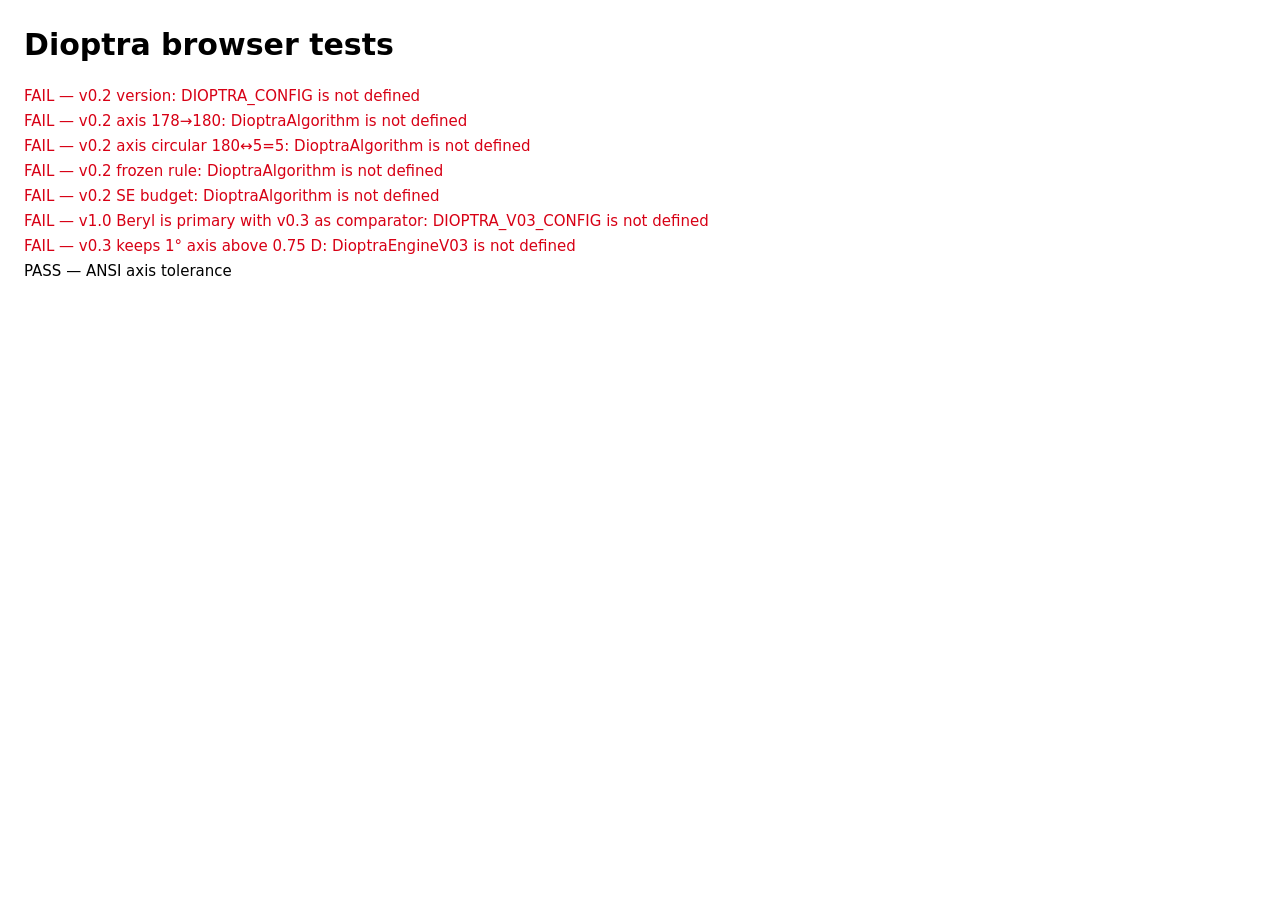
==== tests/algorithm.test.html @ 1a5e30a5 "Release v1.0 "Beryl", Clinical Study checks, guided Genius and a unified design Engine - Rename 0.4." ====
<!doctype html>
<html lang="en"><head><meta charset="utf-8"><title>Dioptra browser tests</title>
<style>body{font:15px/1.4 -apple-system,system-ui,sans-serif;margin:24px}p{margin:4px 0}.fail{color:#d70015}</style></head>
<body><h1>Dioptra browser tests</h1><div id="out"></div>
<script src="../js/config.js"></script><script src="../js/algorithm.js"></script>
<script src="../js/vertex.js"></script>
<script src="../js/config-v03.js"></script><script src="../js/engine-v03.js"></script>
<script src="../js/config-v10.js"></script><script src="../js/engine-v10.js"></script>
<script src="../js/scoring.js"></script><script src="../js/engines.js"></script>
<script>
const out=document.getElementById("out");
function test(name,fn){try{fn();out.innerHTML+=`<p>PASS — ${name}</p>`}catch(e){out.innerHTML+=`<p class="fail">FAIL — ${name}: ${e.message}</p>`}}
function eq(a,b){if(a!==b)throw new Error(`${a} !== ${b}`)}
function near(a,b,t=1e-9){if(Math.abs(a-b)>t)throw new Error(`${a} !~= ${b}`)}
const sample={age:25,
  od:{sphere:-2.50,cylinder:-1.25,axis:178,va:"20/100",pinhole:"20/50"},
  os:{sphere:-2.75,cylinder:-1.00,axis:168,va:"20/100",pinhole:"20/50"}};
test("v0.2 version",()=>eq(DIOPTRA_CONFIG.version,"0.2.0"));
test("v0.2 axis 178→180",()=>eq(DioptraAlgorithm.quantizeAxis(178),180));
test("v0.2 axis circular 180↔5=5",()=>eq(DioptraAlgorithm.axisDistance(180,5),5));
test("v0.2 frozen rule",()=>{
 const p=DioptraAlgorithm.predictCase(sample);
 eq(p.od.sphere,-2.75); eq(p.od.cylinder,-1.25); eq(p.od.axis,180);
 eq(p.os.sphere,-3.00); eq(p.os.cylinder,-1.00); eq(p.os.axis,170);
 near(p.od.seShiftFromAR,-0.25); near(p.os.seShiftFromAR,-0.25);
});
test("v0.2 SE budget",()=>{
 const p=DioptraAlgorithm.predictCase({age:25,
  od:{sphere:0.37,cylinder:-0.37,axis:90,va:"20/20",pinhole:"20/20"},
  os:{sphere:0.37,cylinder:-0.37,axis:90,va:"20/20",pinhole:"20/20"}});
 if(Math.abs(p.od.seShiftFromAR)>0.2500001)throw new Error(p.od.seShiftFromAR);
});
test("v1.0 Beryl is primary with v0.3 as comparator",()=>{eq(DioptraEngines.primaryId(),"v1.0");eq(DioptraEngines.shadowId(),"v0.3");eq(DIOPTRA_V03_CONFIG.ui.finalAxisStep,1)});
test("v0.3 keeps 1° axis above 0.75 D",()=>{
 const p=DioptraEngineV03.predictCase(sample);
 eq(p.od.sphere,-2.75); eq(p.od.axis,178); eq(p.os.axis,168);
});
test("ANSI axis tolerance",()=>{eq(DioptraScoring.axisTolerance(1.25),3);eq(DioptraScoring.axisTolerance(2),2)});
</script></body></html>
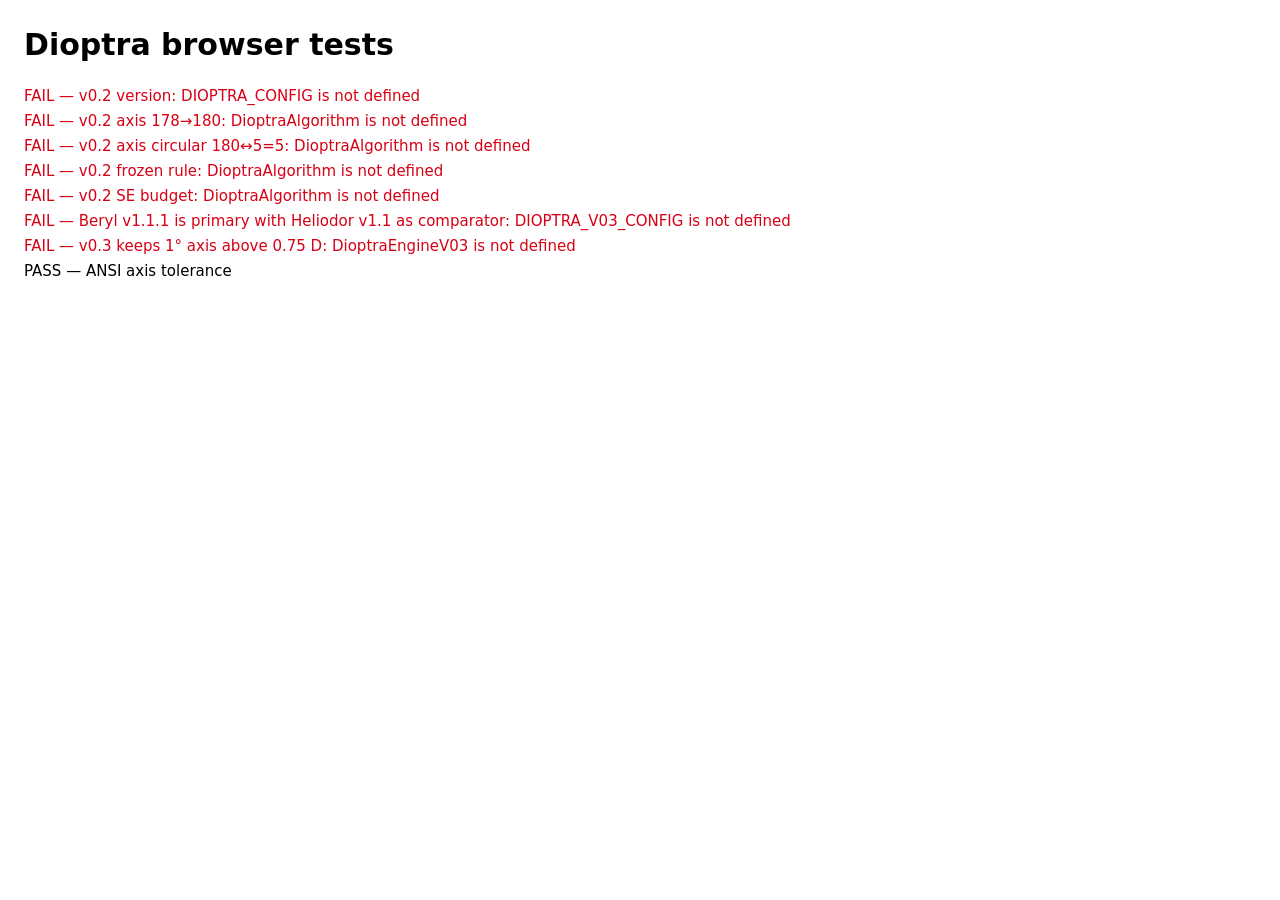
==== commit eb588056: "Prepare engine transition and Goshenite safety gates" ====
--- a/tests/algorithm.test.html
+++ b/tests/algorithm.test.html
@@ -6,6 +6,8 @@
 <script src="../js/vertex.js"></script>
 <script src="../js/config-v03.js"></script><script src="../js/engine-v03.js"></script>
 <script src="../js/config-v10.js"></script><script src="../js/engine-v10.js"></script>
+<script src="../js/config-beryl-v111.js"></script><script src="../js/engine-beryl-v111.js"></script>
+<script src="../js/config-heliodor-v11.js"></script><script src="../js/engine-heliodor-v11.js"></script>
 <script src="../js/scoring.js"></script><script src="../js/engines.js"></script>
 <script>
 const out=document.getElementById("out");
@@ -30,7 +32,7 @@
   os:{sphere:0.37,cylinder:-0.37,axis:90,va:"20/20",pinhole:"20/20"}});
  if(Math.abs(p.od.seShiftFromAR)>0.2500001)throw new Error(p.od.seShiftFromAR);
 });
-test("v1.0 Beryl is primary with v0.3 as comparator",()=>{eq(DioptraEngines.primaryId(),"v1.0");eq(DioptraEngines.shadowId(),"v0.3");eq(DIOPTRA_V03_CONFIG.ui.finalAxisStep,1)});
+test("Beryl v1.1.1 is primary with Heliodor v1.1 as comparator",()=>{eq(DioptraEngines.primaryId(),"beryl-v1.1.1");eq(DioptraEngines.shadowId(),"heliodor-v1.1");eq(DIOPTRA_V03_CONFIG.ui.finalAxisStep,1)});
 test("v0.3 keeps 1° axis above 0.75 D",()=>{
  const p=DioptraEngineV03.predictCase(sample);
  eq(p.od.sphere,-2.75); eq(p.od.axis,178); eq(p.os.axis,168);
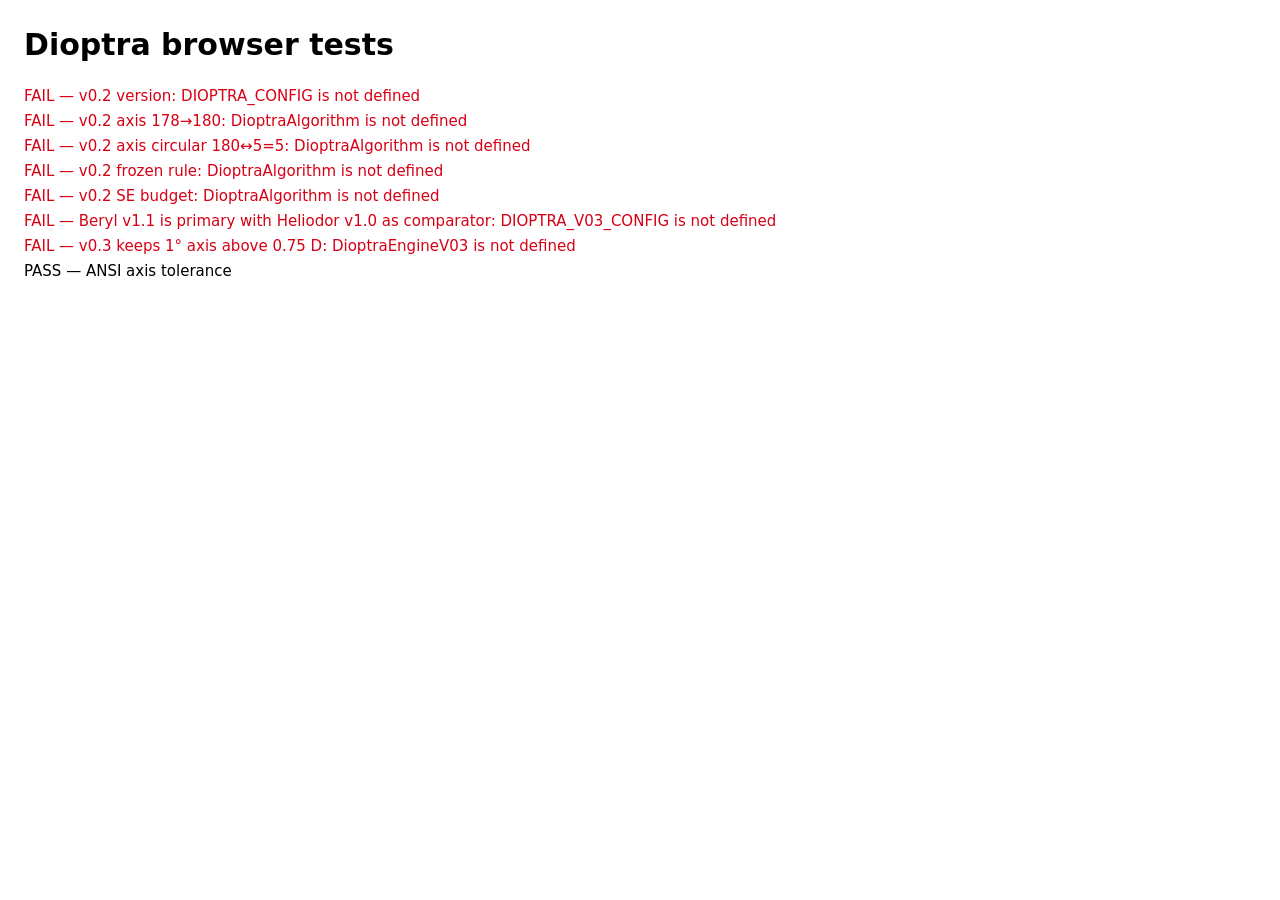
==== commit b3694b03: "Renumber engines to Beryl 1.1 and Heliodor 1.0; correct the cross-cohort audit Each gemstone name no" ====
--- a/tests/algorithm.test.html
+++ b/tests/algorithm.test.html
@@ -6,8 +6,8 @@
 <script src="../js/vertex.js"></script>
 <script src="../js/config-v03.js"></script><script src="../js/engine-v03.js"></script>
 <script src="../js/config-v10.js"></script><script src="../js/engine-v10.js"></script>
-<script src="../js/config-beryl-v111.js"></script><script src="../js/engine-beryl-v111.js"></script>
-<script src="../js/config-heliodor-v11.js"></script><script src="../js/engine-heliodor-v11.js"></script>
+<script src="../js/config-beryl-v11.js"></script><script src="../js/engine-beryl-v11.js"></script>
+<script src="../js/config-heliodor-v10.js"></script><script src="../js/engine-heliodor-v10.js"></script>
 <script src="../js/scoring.js"></script><script src="../js/engines.js"></script>
 <script>
 const out=document.getElementById("out");
@@ -32,7 +32,7 @@
   os:{sphere:0.37,cylinder:-0.37,axis:90,va:"20/20",pinhole:"20/20"}});
  if(Math.abs(p.od.seShiftFromAR)>0.2500001)throw new Error(p.od.seShiftFromAR);
 });
-test("Beryl v1.1.1 is primary with Heliodor v1.1 as comparator",()=>{eq(DioptraEngines.primaryId(),"beryl-v1.1.1");eq(DioptraEngines.shadowId(),"heliodor-v1.1");eq(DIOPTRA_V03_CONFIG.ui.finalAxisStep,1)});
+test("Beryl v1.1 is primary with Heliodor v1.0 as comparator",()=>{eq(DioptraEngines.primaryId(),"beryl-v1.1");eq(DioptraEngines.shadowId(),"heliodor-v1.0");eq(DIOPTRA_V03_CONFIG.ui.finalAxisStep,1)});
 test("v0.3 keeps 1° axis above 0.75 D",()=>{
  const p=DioptraEngineV03.predictCase(sample);
  eq(p.od.sphere,-2.75); eq(p.od.axis,178); eq(p.os.axis,168);
